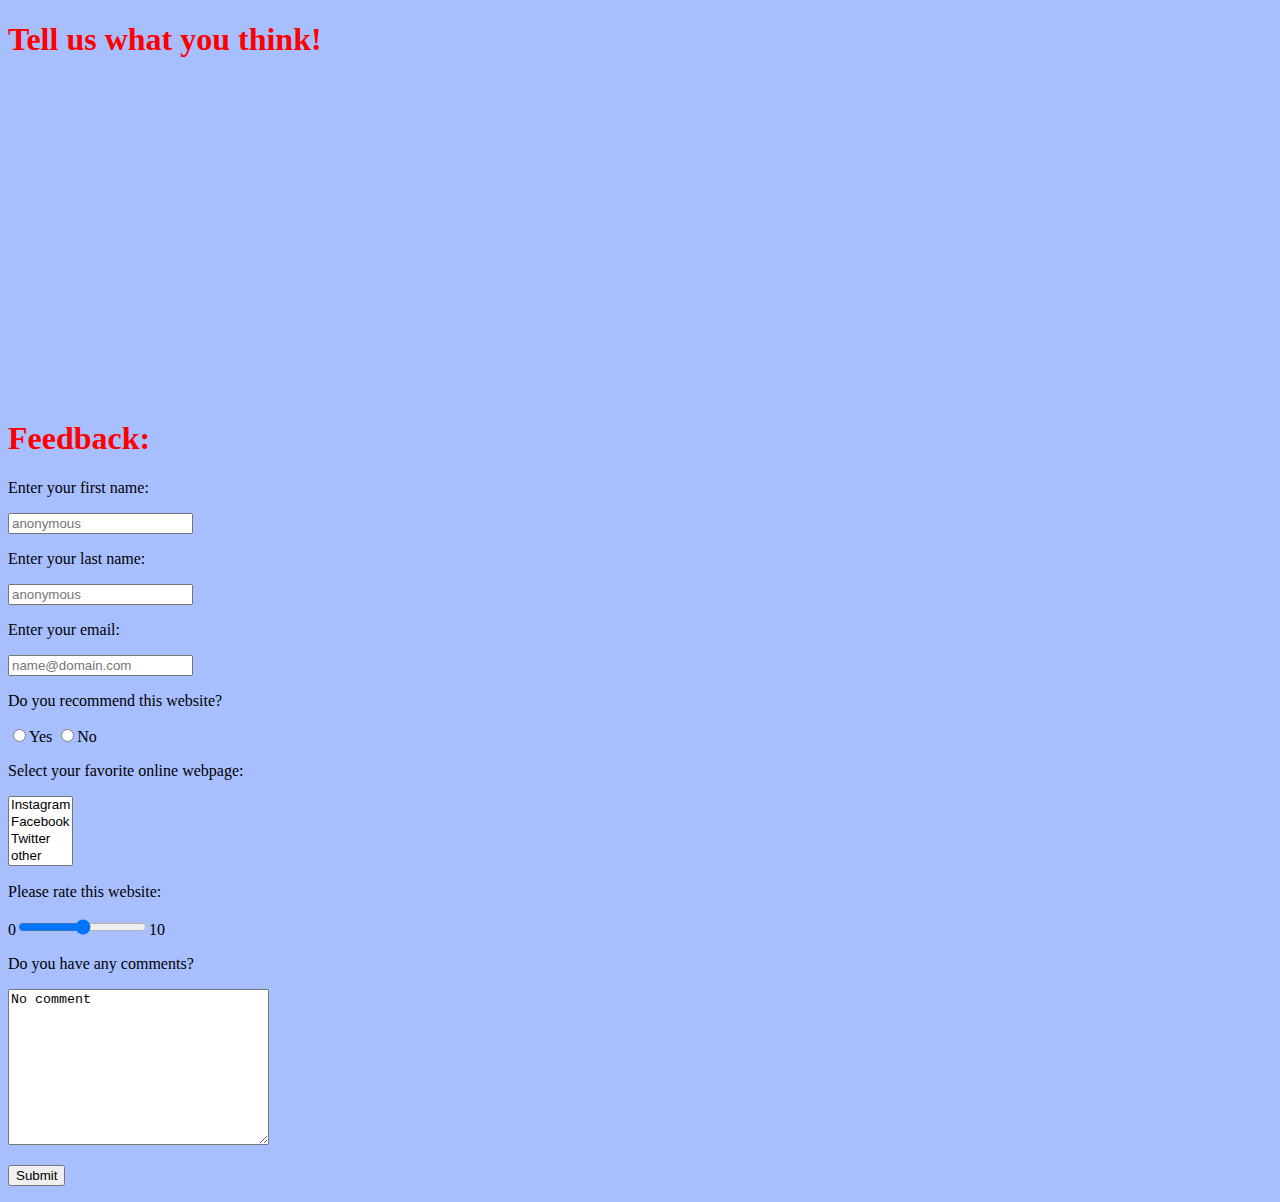
==== ContactMe.html @ 7e2e1bc7 "Assignment 2 done" ====
<!DOCTYPE html>

<html>
    
    <body style="background-color:hsl(224, 100%, 83%);">
        <head>
            <h1 style="color:red"> Tell us what you think! </style></h1>
            <iframe width="560" height="315" src="https://www.youtube.com/embed/AjMzBofDWFQ?si=pxpB_jYJmpTAr6uw" title="YouTube video player" frameborder="0"></iframe>
        </head>

        <form action="">
            <h1 style="color: red;">Feedback: </h1>
            </label>Enter your first name: <p><input type="text" name="fname" placeholder="anonymous" required></p> 
            </label>Enter your last name:<p><input type="text" name="lname" placeholder="anonymous" required></p>
            </label>Enter your email: <p><input type="text" name="mail" placeholder="name@domain.com"></p>
            </label>Do you recommend this website? <p><input type="radio" name = "recommend" value ="yes">Yes <input type="radio" name="recommend" value="no">No</p>
            
            </label>Select your favorite online webpage: <p><select name="webpage" size="4" multiple>
                    <option value="instagram">Instagram</option>
                    <option value="facebook">Facebook</option>
                    <option value="twitter">Twitter</option>
                    <option value="other">other</option>
                </select>
            </p>

            </label>Please rate this website: <p> 0<input type="range" name="rate" min="0" max="10">10</p>
            </label>Do you have any comments? <p><textarea name="textarea"  cols="30" rows="10">No comment</textarea></p>
            <p><input type = "submit" value = "Submit" formnovalidate></p>
        </form>
    </body>

</html>
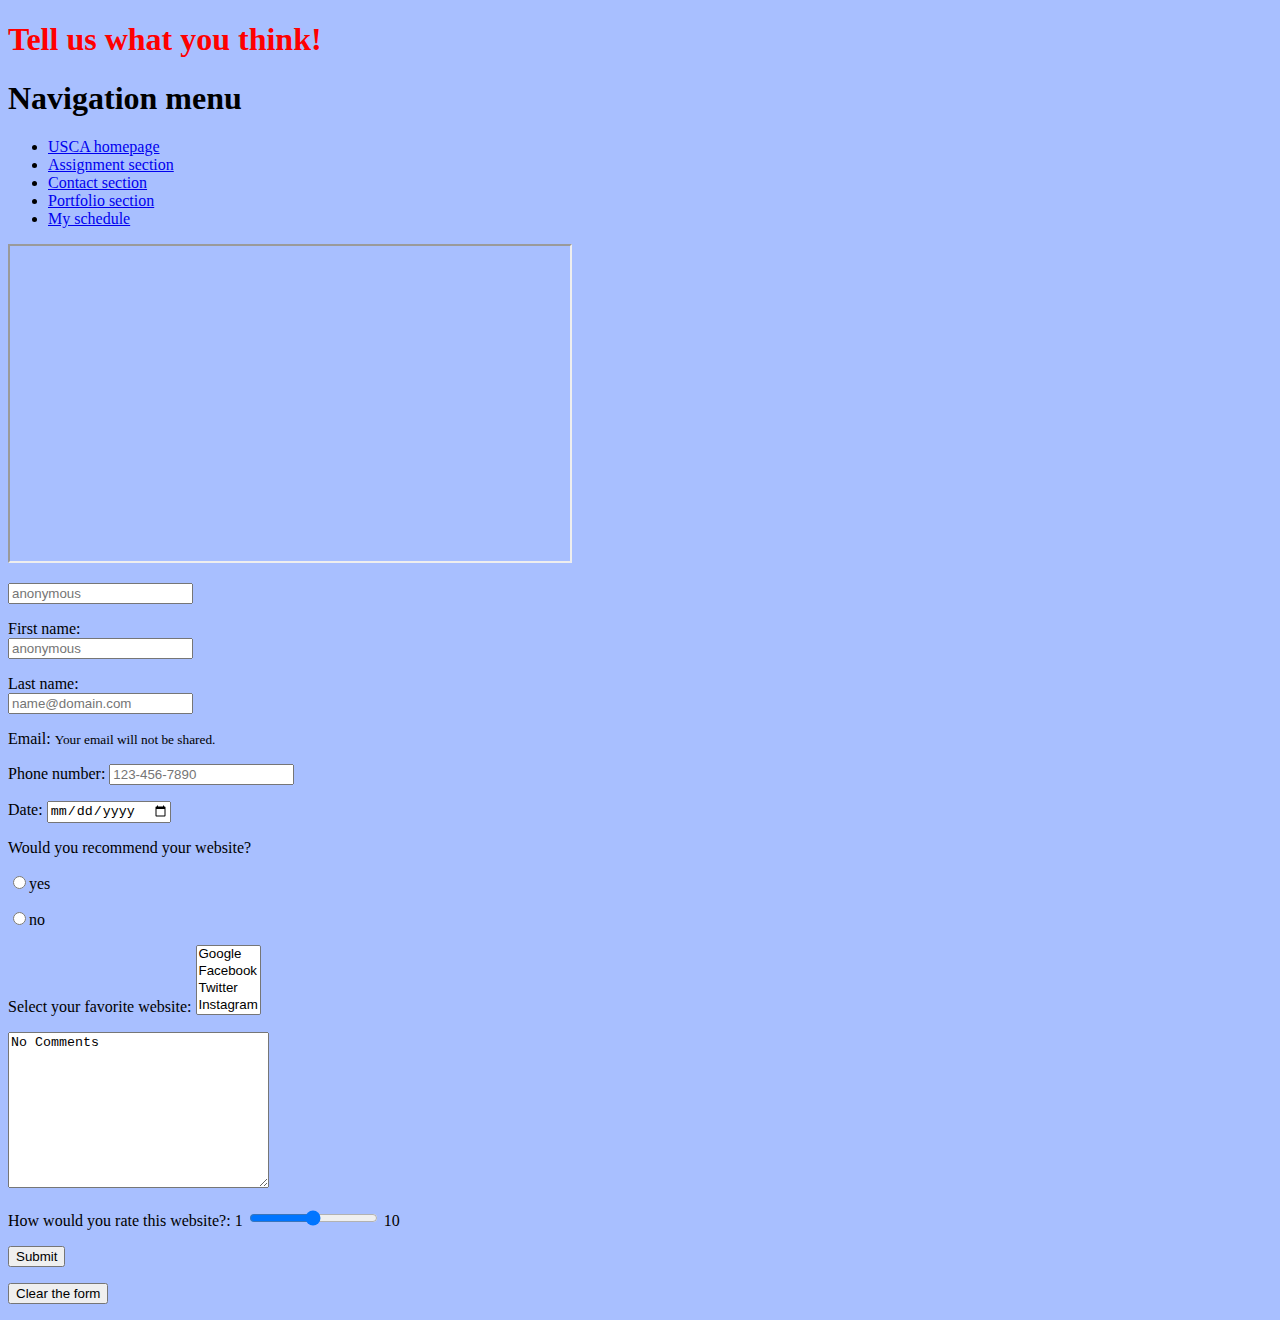
==== commit 14ba8406: "Assignment 3 done" ====
--- a/ContactMe.html
+++ b/ContactMe.html
@@ -1,32 +1,132 @@
 <!DOCTYPE html>
+<html lang="en-us">
 
-<html>
-    
-    <body style="background-color:hsl(224, 100%, 83%);">
-        <head>
-            <h1 style="color:red"> Tell us what you think! </style></h1>
-            <iframe width="560" height="315" src="https://www.youtube.com/embed/AjMzBofDWFQ?si=pxpB_jYJmpTAr6uw" title="YouTube video player" frameborder="0"></iframe>
-        </head>
+<head>
+    <h1 style="color:red"> Tell us what you think! </style>
+    </h1>
+    <meta charset="utf-8">
+    <meta name="viewport" content="width=device-width, initial-scale=1">
+    <!-- bootstrap css -->
+    <link href="https://cdn.jsdelivr.net/npm/bootstrap@5.3.2/dist/css/bootstrap.min.css" rel="stylesheet"
+        integrity="sha384-T3c6CoIi6uLrA9TneNEoa7RxnatzjcDSCmG1MXxSR1GAsXEV/Dwwykc2MPK8M2HN" crossorigin="anonymous">
 
-        <form action="">
-            <h1 style="color: red;">Feedback: </h1>
-            </label>Enter your first name: <p><input type="text" name="fname" placeholder="anonymous" required></p> 
-            </label>Enter your last name:<p><input type="text" name="lname" placeholder="anonymous" required></p>
-            </label>Enter your email: <p><input type="text" name="mail" placeholder="name@domain.com"></p>
-            </label>Do you recommend this website? <p><input type="radio" name = "recommend" value ="yes">Yes <input type="radio" name="recommend" value="no">No</p>
-            
-            </label>Select your favorite online webpage: <p><select name="webpage" size="4" multiple>
-                    <option value="instagram">Instagram</option>
-                    <option value="facebook">Facebook</option>
-                    <option value="twitter">Twitter</option>
-                    <option value="other">other</option>
-                </select>
+</head>
+
+<body style="background-color:hsl(224, 100%, 83%);"></body>
+
+<div class="container">
+    <div class="row">
+        <div class="col">
+            <div class="navbar navbar-expand-lg navbar-light bg-dark" id="navbar">
+                <h1>Navigation menu</h1>
+                <ul class="navbar-nav">
+                    <li class="nav-item"> <a class="nav-link text-white" href="https://www.usca.edu/">USCA homepage</a>
+                    </li>
+                    <li class="nav-item"> <a class="nav-link text-white" href="#assignment">Assignment section</a></li>
+                    <li class="nav-item"> <a class="nav-link text-white" href="#contact">Contact section</a></li>
+                    <li class="nav-item"> <a class="nav-link text-white" href="#portfolio">Portfolio section</a></li>
+                    <li class="nav-item"> <a class="nav-link text-white" href="#schedule">My schedule</a></li>
+                </ul>
+            </div>
+        </div>
+    </div>
+
+    <div class="row">
+        <div class="col">
+            <p>
+                <iframe  width="560" height="315" src="https://www.youtube.com/embed/AjMzBofDWFQ?si=pxpB_jYJmpTAr6uw"
+                    title="YouTube video player"></iframe>
             </p>
+        </div>
+        <div class="col">
 
-            </label>Please rate this website: <p> 0<input type="range" name="rate" min="0" max="10">10</p>
-            </label>Do you have any comments? <p><textarea name="textarea"  cols="30" rows="10">No comment</textarea></p>
-            <p><input type = "submit" value = "Submit" formnovalidate></p>
-        </form>
-    </body>
+            <form name="feedback">
+
+                <!-- name -->
+                <div class="form-floating">
+                    <input type="text" placeholder="anonymous" class="form-control" name="fname" required></p>
+                    <label for="fname">First name:</label>
+                </div>
+
+                <div class="form-floating mb-3">
+                    <input type="text" placeholder="anonymous" class="form-control" name="lname" required></p>
+                    <label for="lname"> Last name:</label>
+                </div>
+
+                <!-- email -->
+                <div class="form-floating mb-3">
+                    <input type="email" class="form-control" placeholder="name@domain.com" name="mail"></p>
+                    <label for="email"> Email: </label>
+
+                    <small class="form-text text-muted">
+                        Your email will not be shared.
+                    </small>
+                </div>
+
+                <!-- phone number -->
+                <div class="form-group">
+                    <p> Phone number: <input type="tel" placeholder="123-456-7890" pattern="\d{3}-\d{3}-\d{4}"
+                            class="form-control" name="tel" required>
+                    </p>
+                </div>
+
+                <!-- Date -->
+                <div class="form-group">
+                    <p>
+                        Date: <input type="date" class="form-control" name="date">
+                    </p>
+                </div>
+
+                <!-- recommendation -->
+                <div class="form-group">
+                    <p>Would you recommend your website?</p>
+                    <p><input type="radio" name="recommend" value="yes">yes </p>
+                    <p><input type="radio" name="recommend" value="no">no </p>
+                </div>
+
+                <!-- favorite website -->
+                <div class="form-group">
+                    <p> Select your favorite website:
+                        <select name="website" size="4" multiple>
+                            <option value="google" class="form-control">Google</option>
+                            <option value="Facebook" class="form-control">Facebook</option>
+                            <option value="twitter" class="form-control">Twitter</option>
+                            <option value="insta" class="form-control">Instagram</option>
+                            <option value="youtube" class="form-control">Youtube</option>
+                        </select>
+                </div>
+
+                <!-- comments -->
+                <div class="form-group">
+                    <p>
+                        <textarea name="comment" class="form-control" cols="30" rows="10">No Comments</textarea>
+                    </p>
+                </div>
+
+                <!-- rating -->
+                <div class="form-group"></div>
+                <p> How would you rate this website?: 1 <input type="range" class="form-range" name="score" min="0"
+                        max="10"> 10</p>
+
+
+                <!-- submit -->
+                <div class="form-group">
+                    <p><input type="submit" class="form-control" value="Submit" formnovalidate></p>
+                </div>
+                <div class="form-group">
+                    <p><input type="reset" class="form-control" value="Clear the form"></p>
+                </div>
+
+            </form>
+
+        </div>
+    </div>
+</div>
+
+<!--bootstrap javascript file-->
+<script src="https://cdn.jsdelivr.net/npm/bootstrap@5.3.2/dist/js/bootstrap.bundle.min.js"
+    integrity="sha384-C6RzsynM9kWDrMNeT87bh95OGNyZPhcTNXj1NW7RuBCsyN/o0jlpcV8Qyq46cDfL"
+    crossorigin="anonymous"></script>
+</body>
 
 </html>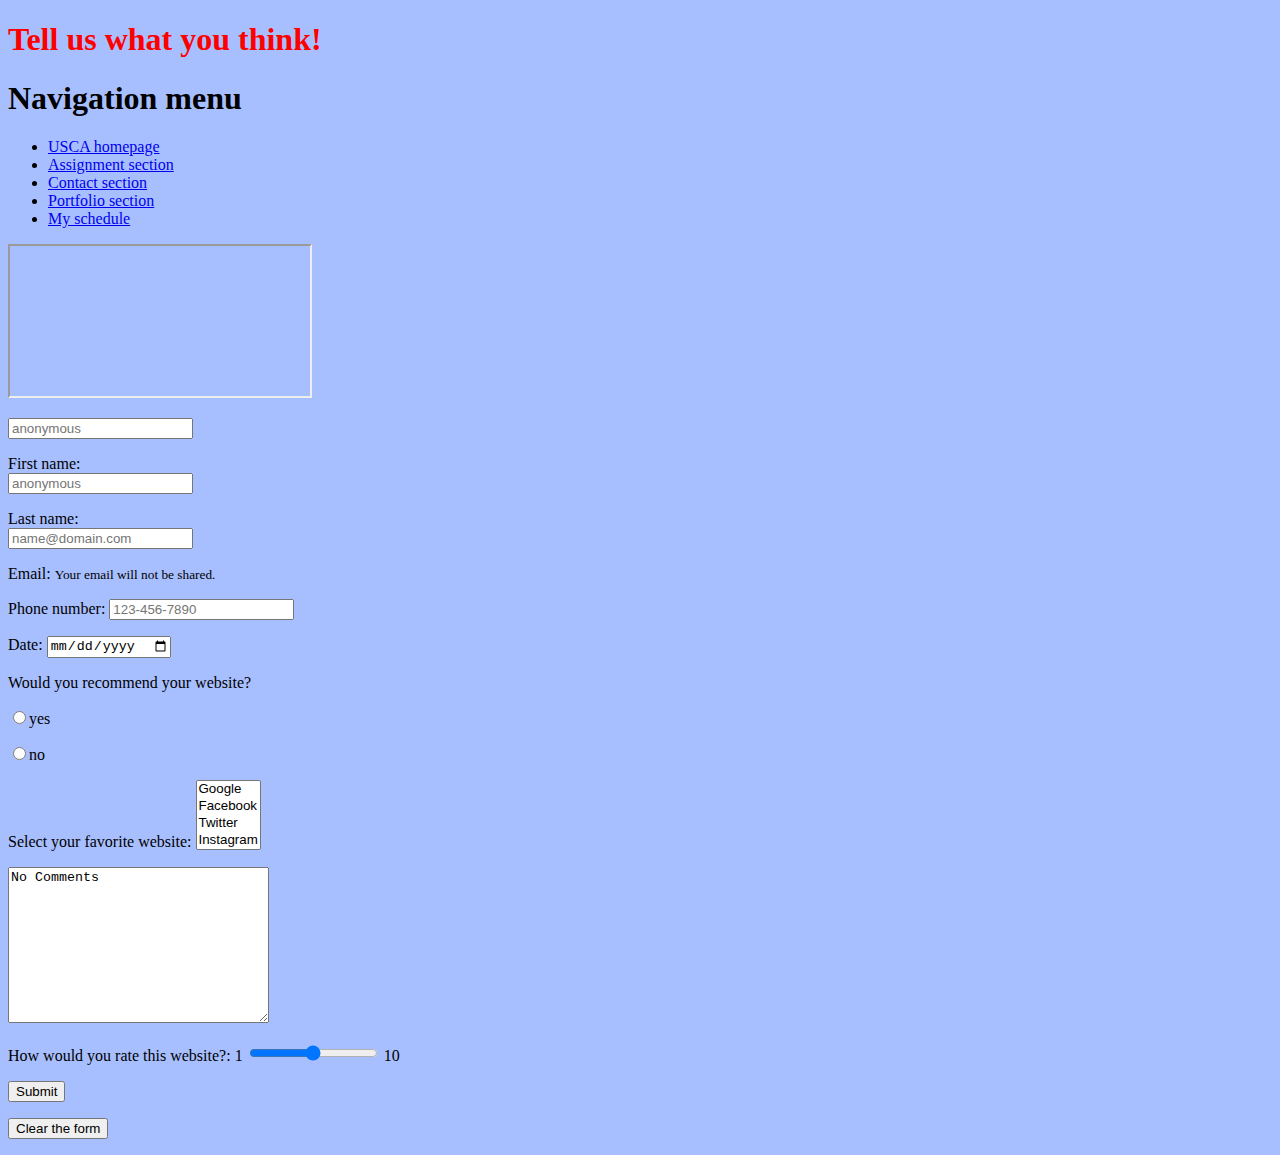
==== commit e4eadb11: "Assigment 4" ====
--- a/ContactMe.html
+++ b/ContactMe.html
@@ -34,8 +34,10 @@
     <div class="row">
         <div class="col">
             <p>
-                <iframe  width="560" height="315" src="https://www.youtube.com/embed/AjMzBofDWFQ?si=pxpB_jYJmpTAr6uw"
+                <div class = "video">
+                <iframe src="https://www.youtube.com/embed/AjMzBofDWFQ?si=pxpB_jYJmpTAr6uw"
                     title="YouTube video player"></iframe>
+                </div>
             </p>
         </div>
         <div class="col">
@@ -88,9 +90,9 @@
                 <div class="form-group">
                     <p> Select your favorite website:
                         <select name="website" size="4" multiple>
-                            <option value="google" class="form-control">Google</option>
-                            <option value="Facebook" class="form-control">Facebook</option>
-                            <option value="twitter" class="form-control">Twitter</option>
+                            <option value="google" class="form-check">Google</option>
+                            <option value="Facebook" class="form-check">Facebook</option>
+                            <option value="twitter" class="form-check">Twitter</option>
                             <option value="insta" class="form-control">Instagram</option>
                             <option value="youtube" class="form-control">Youtube</option>
                         </select>
